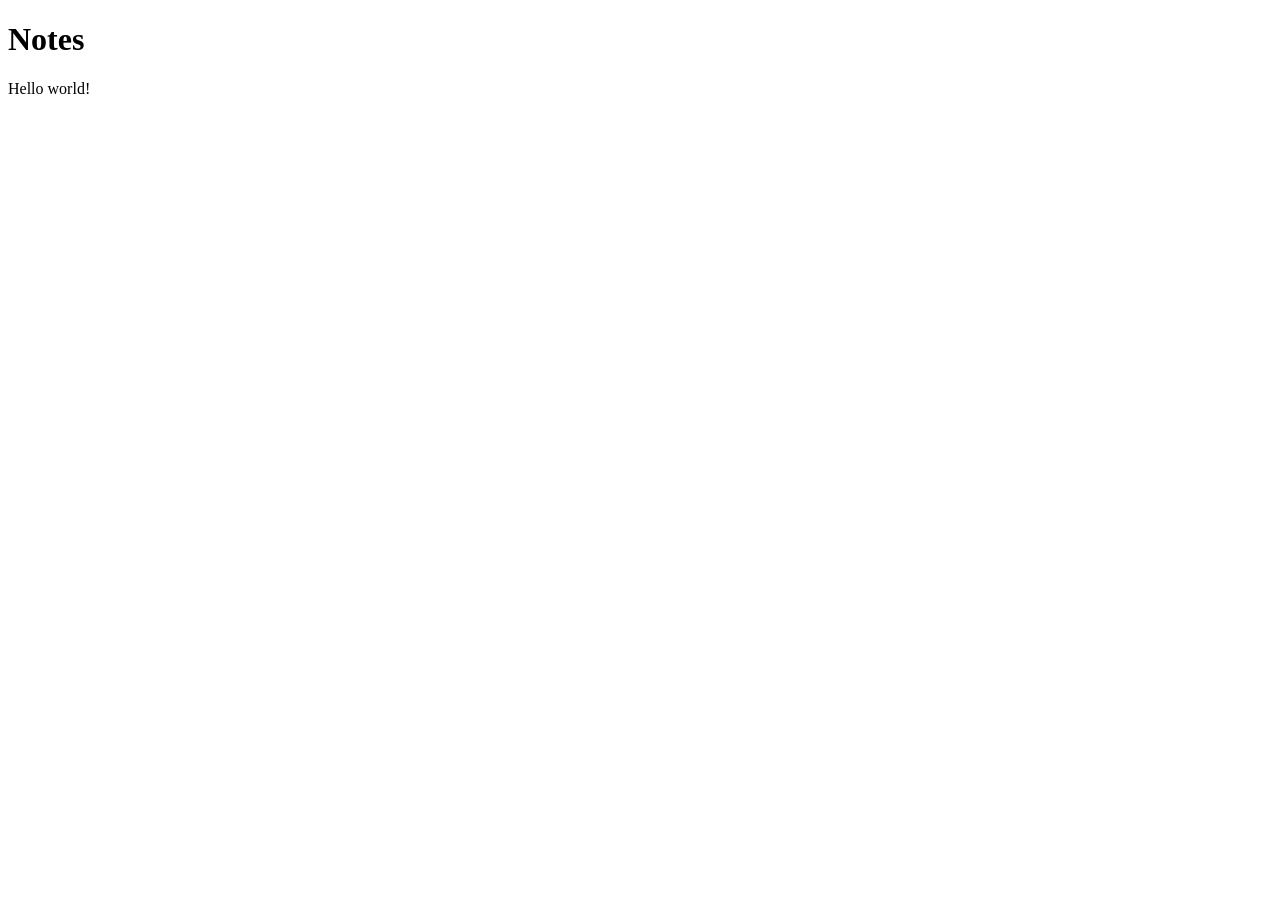
==== index.html @ bfec23fc "Add initial HTML structure for Notes page" ====
<!DOCTYPE html>
<html lang="en">
  <head>
    <meta charset="UTF-8">
    <meta name="viewport" content="width=device-width, initial-scale=1">
    <title>Notes</title>
  </head>
  <body>
    <h1>Notes</h1>
    <p> Hello world! </p>
  </body>
  </html>
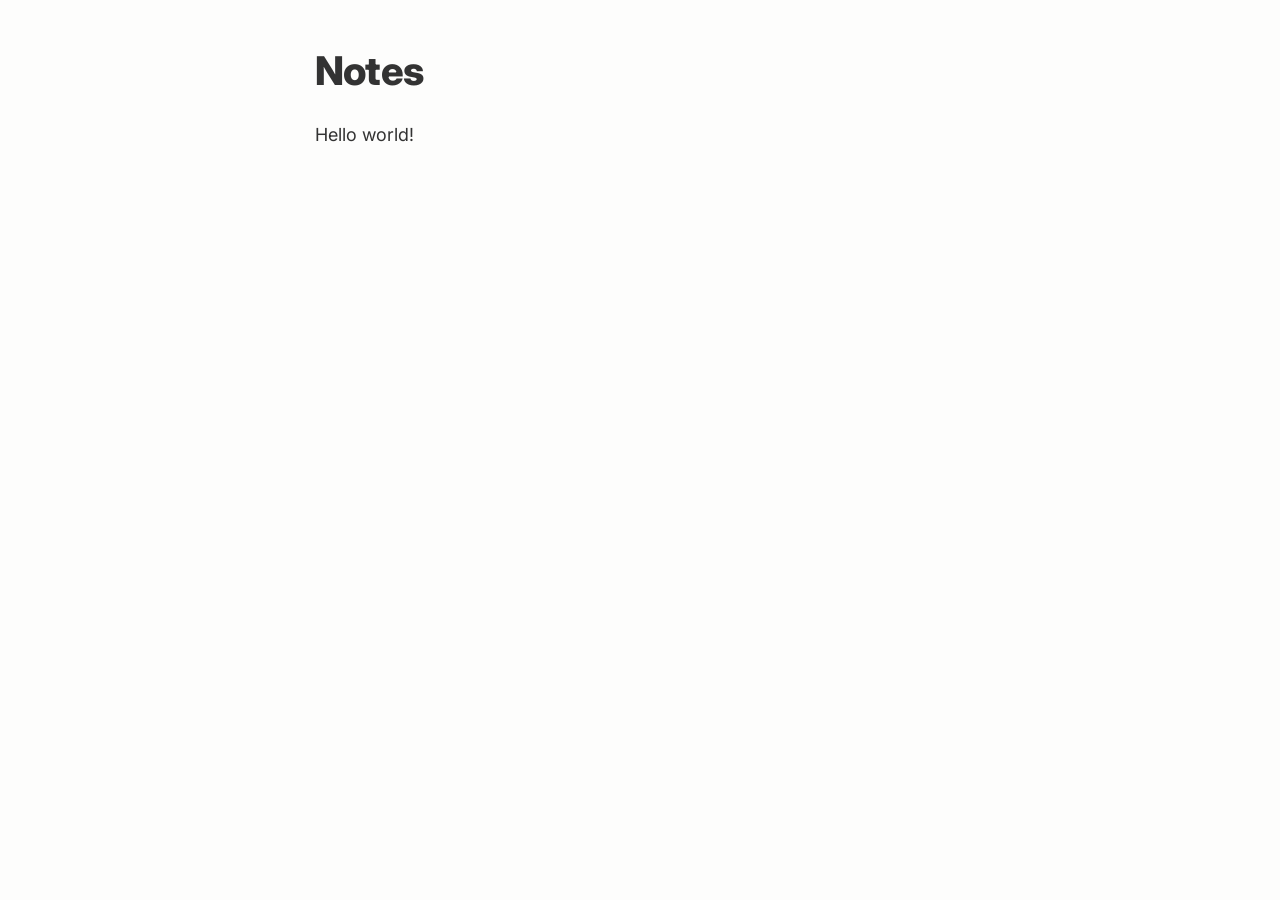
==== commit c1b36e47: "Add Google Fonts and CSS link to index.html" ====
--- a/index.html
+++ b/index.html
@@ -4,6 +4,8 @@
     <meta charset="UTF-8">
     <meta name="viewport" content="width=device-width, initial-scale=1">
     <title>Notes</title>
+    <link href="https://fonts.googleapis.com/css2?family=Inter:wght@400;700;800&display=swap" rel="stylesheet">
+    <link rel="stylesheet" href="style.css">
   </head>
   <body>
     <h1>Notes</h1>
--- a/style.css
+++ b/style.css
@@ -0,0 +1,20 @@
+body {
+  max-width: 650px;
+  margin: 40px auto;
+  padding: 0 20px;
+  font-family: "Inter", Helvetica, Arial, sans-serif;
+  font-size: 18px;
+  line-height: 1.6;
+  color: #333;
+  background-color: #fdfdfc;
+}
+
+h1 {font-size: 2.2em;
+    font-weight: 800;
+    letter-spacing: -0.02em;
+    margin-bottom: 0.2em;
+   }
+
+a {
+  color: #2a6496;
+}
